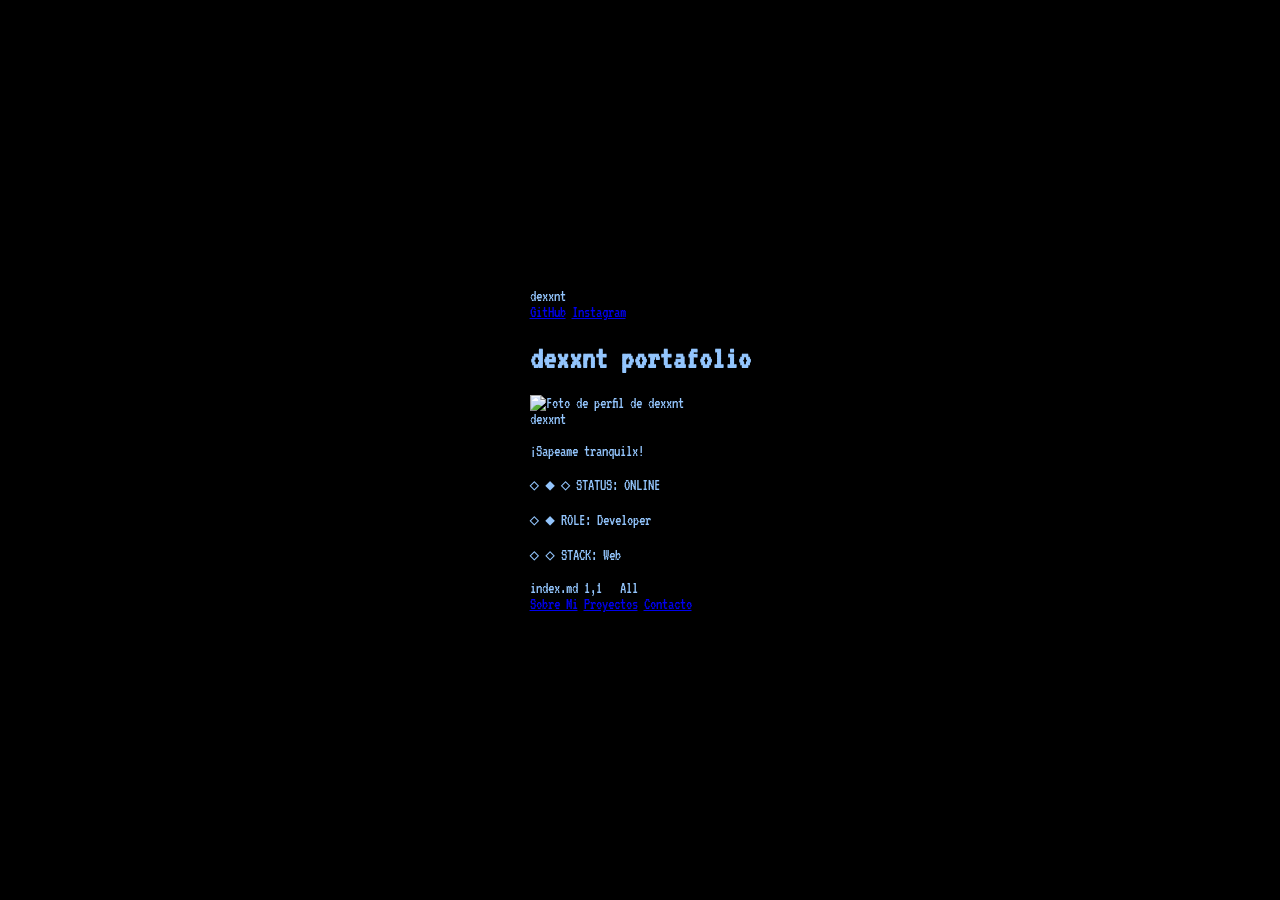
==== index.html @ ef664fd7 "feat: andamiaje del HTML de la home y servidor de desarrollo" ====
<!DOCTYPE html>
<html lang="es">
<head>
  <meta charset="UTF-8" />
  <meta name="viewport" content="width=device-width, initial-scale=1.0" />
  <title>dexxnt | Portafolio</title>
  <link rel="preconnect" href="https://fonts.googleapis.com">
  <link rel="preconnect" href="https://fonts.gstatic.com" crossorigin>
  <link href="https://fonts.googleapis.com/css2?family=Press+Start+2P&family=VT323&display=swap" rel="stylesheet">
  <link rel="stylesheet" href="css/style.css" />
</head>
<body>
  <main class="crt-frame">
    <div class="crt-screen">
      <div class="scanlines"></div>

      <header class="site-header">
        <div class="brand">
          <span class="brand-mark"></span>
          <span class="brand-name">dexxnt</span>
        </div>
        <nav class="social-links">
          <a href="#" target="_blank" rel="noopener">GitHub</a>
          <a href="#" target="_blank" rel="noopener">Instagram</a>
        </nav>
      </header>

      <h1 class="glitch-title" data-text="dexxnt portafolio">dexxnt portafolio</h1>

      <section class="profile-row">
        <img class="avatar" src="img/foto-de-perfil.jpg" alt="Foto de perfil de dexxnt" />
        <div class="speech-bubble">
          <span class="speech-name">dexxnt</span>
          <p class="speech-text">¡Sapeame tranquilx!</p>
        </div>
        <div class="status-block">
          <p>&#9671; &#9670; &#9671; STATUS: ONLINE</p>
          <p>&#9671; &#9670; ROLE: Developer</p>
          <p>&#9671; &#9671; STACK: Web</p>
        </div>
      </section>

      <div class="file-bar">
        <span>index.md</span>
        <span>1,1&nbsp;&nbsp;&nbsp;All</span>
      </div>

      <section class="nav-cards">
        <a class="nav-card" href="#">Sobre Mi</a>
        <a class="nav-card" href="#">Proyectos</a>
        <a class="nav-card" href="#">Contacto</a>
      </section>
    </div>
  </main>

  <script src="js/glitch.js"></script>
</body>
</html>
---- css/style.css ----
:root {
  --bg-deep: #020617;
  --bg-glow: #1e3a8a;
  --accent: #3b82f6;
  --text-bright: #93c5fd;
  --text-dim: #7dd3fc;
  --glitch-magenta: #ff2ea6;
  --glitch-cyan: #00fff2;
  --bezel: #d8d3c4;
  --bar-bg: #dbeafe;
  --bar-text: #0f172a;
  --font-pixel: 'Press Start 2P', monospace;
  --font-mono: 'VT323', monospace;
}

* {
  box-sizing: border-box;
}

body {
  margin: 0;
  min-height: 100vh;
  background: #000;
  font-family: var(--font-mono);
  color: var(--text-bright);
  display: flex;
  align-items: center;
  justify-content: center;
  padding: 24px;
}
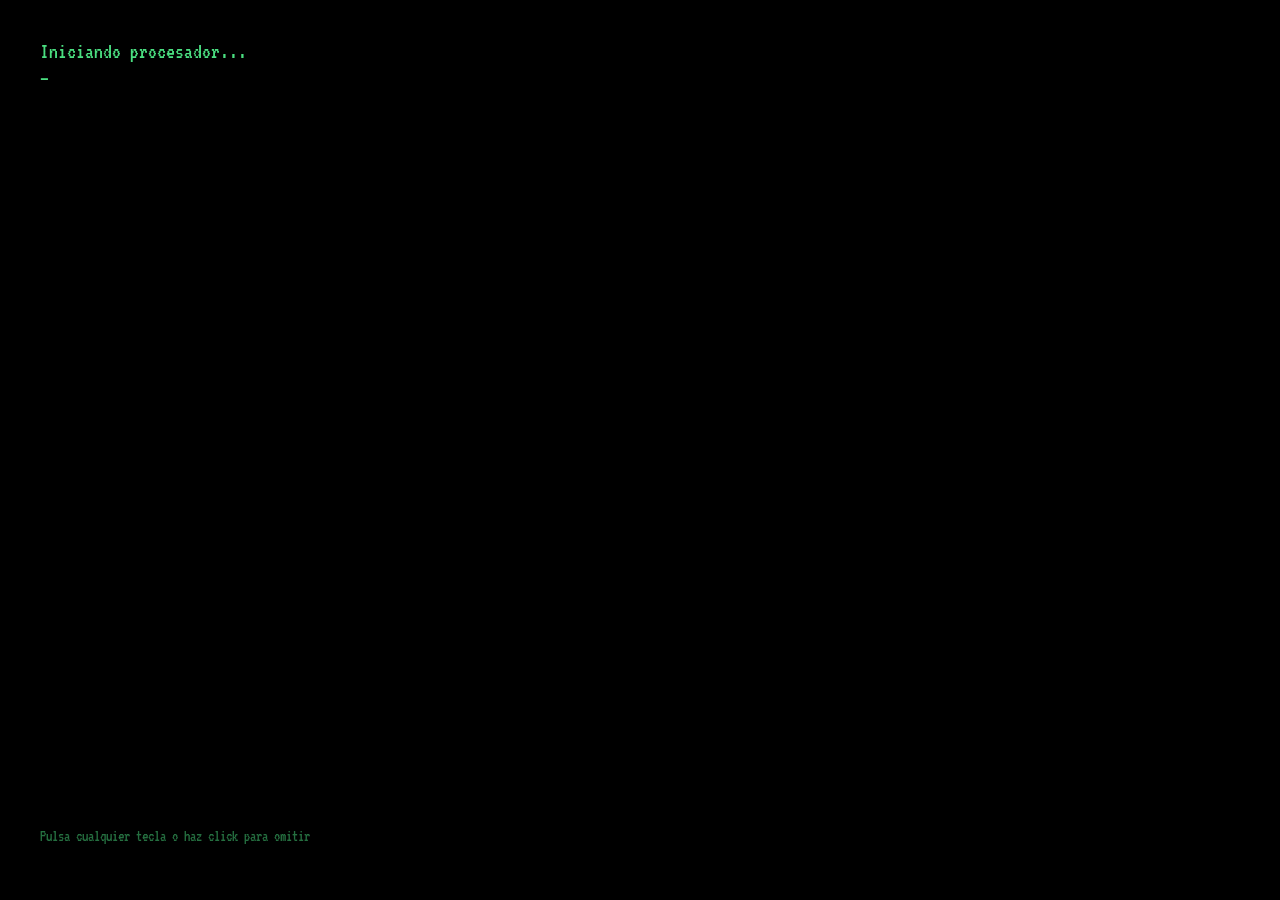
==== commit 4399e9a4: "feat: añade la secuencia de arranque tipo terminal de Windows, omitible" ====
--- a/index.html
+++ b/index.html
@@ -10,6 +10,12 @@
   <link rel="stylesheet" href="css/style.css" />
 </head>
 <body>
+  <div id="boot-screen" class="boot-screen">
+    <pre id="boot-text" class="boot-text"></pre>
+    <span class="boot-cursor">_</span>
+    <p class="boot-skip">Pulsa cualquier tecla o haz click para omitir</p>
+  </div>
+
   <main class="crt-frame">
     <div class="crt-screen">
       <div class="scanlines"></div>
@@ -53,6 +59,7 @@
     </div>
   </main>
 
+  <script src="js/boot.js"></script>
   <script src="js/glitch.js"></script>
 </body>
 </html>
--- a/css/style.css
+++ b/css/style.css
@@ -7,7 +7,8 @@
   --glitch-magenta: #ff2ea6;
   --glitch-cyan: #00fff2;
   --bezel: #d8d3c4;
-  --bar-bg: #dbeafe;
+  --text-light: #dbeafe;
+  --bar-bg: var(--text-light);
   --bar-text: #0f172a;
   --font-pixel: 'Press Start 2P', monospace;
   --font-mono: 'VT323', monospace;
@@ -28,3 +29,256 @@
   justify-content: center;
   padding: 24px;
 }
+
+.crt-frame {
+  width: 100%;
+  max-width: 900px;
+  border: 10px solid var(--bezel);
+  border-radius: 22px;
+  box-shadow: inset 0 0 40px rgba(0, 0, 0, 0.6), 0 10px 30px rgba(0, 0, 0, 0.5);
+  background: var(--bg-deep);
+}
+
+.crt-screen {
+  position: relative;
+  overflow: hidden;
+  border-radius: 12px;
+  background: radial-gradient(ellipse at top, var(--bg-glow) 0%, var(--bg-deep) 75%);
+  padding: 28px;
+}
+
+.scanlines {
+  position: absolute;
+  inset: 0;
+  pointer-events: none;
+  background: repeating-linear-gradient(
+    0deg,
+    rgba(255, 255, 255, 0.035) 0px,
+    rgba(255, 255, 255, 0.035) 1px,
+    transparent 1px,
+    transparent 3px
+  );
+  mix-blend-mode: overlay;
+  animation: flicker 6s infinite;
+}
+
+@keyframes flicker {
+  0%, 96%, 100% { opacity: 1; }
+  97% { opacity: 0.85; }
+  98% { opacity: 1; }
+}
+
+.site-header {
+  display: flex;
+  justify-content: space-between;
+  align-items: center;
+  border-bottom: 1px solid rgba(59, 130, 246, 0.4);
+  padding-bottom: 14px;
+  margin-bottom: 24px;
+  position: relative;
+}
+
+.brand {
+  display: flex;
+  align-items: center;
+  gap: 8px;
+  font-family: var(--font-pixel);
+  font-size: 14px;
+  color: var(--text-bright);
+}
+
+.brand-mark {
+  width: 20px;
+  height: 20px;
+  background: var(--accent);
+  border-radius: 4px;
+  display: inline-block;
+}
+
+.social-links {
+  display: flex;
+  gap: 16px;
+}
+
+.social-links a {
+  color: var(--text-dim);
+  text-decoration: none;
+  font-size: 16px;
+}
+
+.social-links a:hover,
+.social-links a:focus-visible {
+  color: var(--text-bright);
+  text-decoration: underline;
+}
+
+.glitch-title {
+  font-family: var(--font-pixel);
+  font-size: clamp(14px, 4vw, 22px);
+  text-align: center;
+  color: var(--text-bright);
+  margin: 0 0 30px;
+  position: relative;
+  letter-spacing: 2px;
+}
+
+.glitch-title::before,
+.glitch-title::after {
+  content: attr(data-text);
+  position: absolute;
+  left: 0;
+  right: 0;
+  top: 0;
+  opacity: 0;
+}
+
+.glitch-title.glitching::before {
+  color: var(--glitch-magenta);
+  opacity: 0.8;
+  clip-path: inset(0 0 55% 0);
+  transform: translate(-3px, -1px);
+}
+
+.glitch-title.glitching::after {
+  color: var(--glitch-cyan);
+  opacity: 0.8;
+  clip-path: inset(55% 0 0 0);
+  transform: translate(3px, 1px);
+}
+
+.profile-row {
+  display: flex;
+  gap: 18px;
+  align-items: flex-start;
+  flex-wrap: wrap;
+  margin-bottom: 20px;
+}
+
+.avatar {
+  width: 70px;
+  height: 70px;
+  border-radius: 50%;
+  border: 2px solid var(--accent);
+  object-fit: cover;
+  flex-shrink: 0;
+}
+
+.speech-bubble {
+  flex: 1;
+  min-width: 220px;
+  border: 2px dashed var(--accent);
+  border-radius: 6px;
+  padding: 12px 16px;
+}
+
+.speech-name {
+  display: block;
+  font-family: var(--font-pixel);
+  font-size: 12px;
+  color: var(--text-bright);
+  margin-bottom: 6px;
+}
+
+.speech-text {
+  margin: 0;
+  font-size: 20px;
+  color: var(--text-light);
+}
+
+.status-block {
+  color: var(--text-dim);
+  font-size: 16px;
+  line-height: 1.6;
+  text-align: right;
+}
+
+.status-block p {
+  margin: 0;
+}
+
+.file-bar {
+  background: var(--bar-bg);
+  color: var(--bar-text);
+  font-family: var(--font-mono);
+  font-size: 14px;
+  padding: 6px 12px;
+  display: flex;
+  justify-content: space-between;
+  border-radius: 2px;
+  margin-bottom: 22px;
+}
+
+.nav-cards {
+  display: grid;
+  grid-template-columns: repeat(3, 1fr);
+  gap: 14px;
+}
+
+.nav-card {
+  border: 2px solid var(--accent);
+  border-radius: 6px;
+  padding: 16px;
+  color: var(--text-bright);
+  text-align: center;
+  font-size: 16px;
+  text-decoration: none;
+  transition: box-shadow 0.2s ease, background 0.2s ease;
+}
+
+.nav-card:hover,
+.nav-card:focus-visible {
+  box-shadow: 0 0 12px var(--accent);
+  background: rgba(59, 130, 246, 0.1);
+}
+
+.boot-screen {
+  position: fixed;
+  inset: 0;
+  background: #000;
+  color: #4ade80;
+  font-family: var(--font-mono);
+  font-size: 22px;
+  padding: 40px;
+  z-index: 100;
+  display: flex;
+  flex-direction: column;
+  cursor: pointer;
+}
+
+.boot-text {
+  white-space: pre-wrap;
+  margin: 0;
+  font-family: var(--font-mono);
+}
+
+.boot-cursor {
+  display: inline-block;
+  animation: blink 1s step-end infinite;
+  width: 12px;
+}
+
+.boot-skip {
+  margin-top: auto;
+  opacity: 0.5;
+  font-size: 16px;
+}
+
+.boot-screen.hidden {
+  display: none;
+}
+
+.boot-screen.glitching-out {
+  animation: boot-glitch-out 0.4s steps(2, end) 2;
+}
+
+@keyframes blink {
+  50% { opacity: 0; }
+}
+
+@keyframes boot-glitch-out {
+  0% { transform: translate(0); filter: none; }
+  25% { transform: translate(-6px, 2px); filter: hue-rotate(90deg); }
+  50% { transform: translate(6px, -2px); filter: hue-rotate(-90deg); }
+  75% { transform: translate(-3px, 0); filter: none; }
+  100% { transform: translate(0); opacity: 0; }
+}
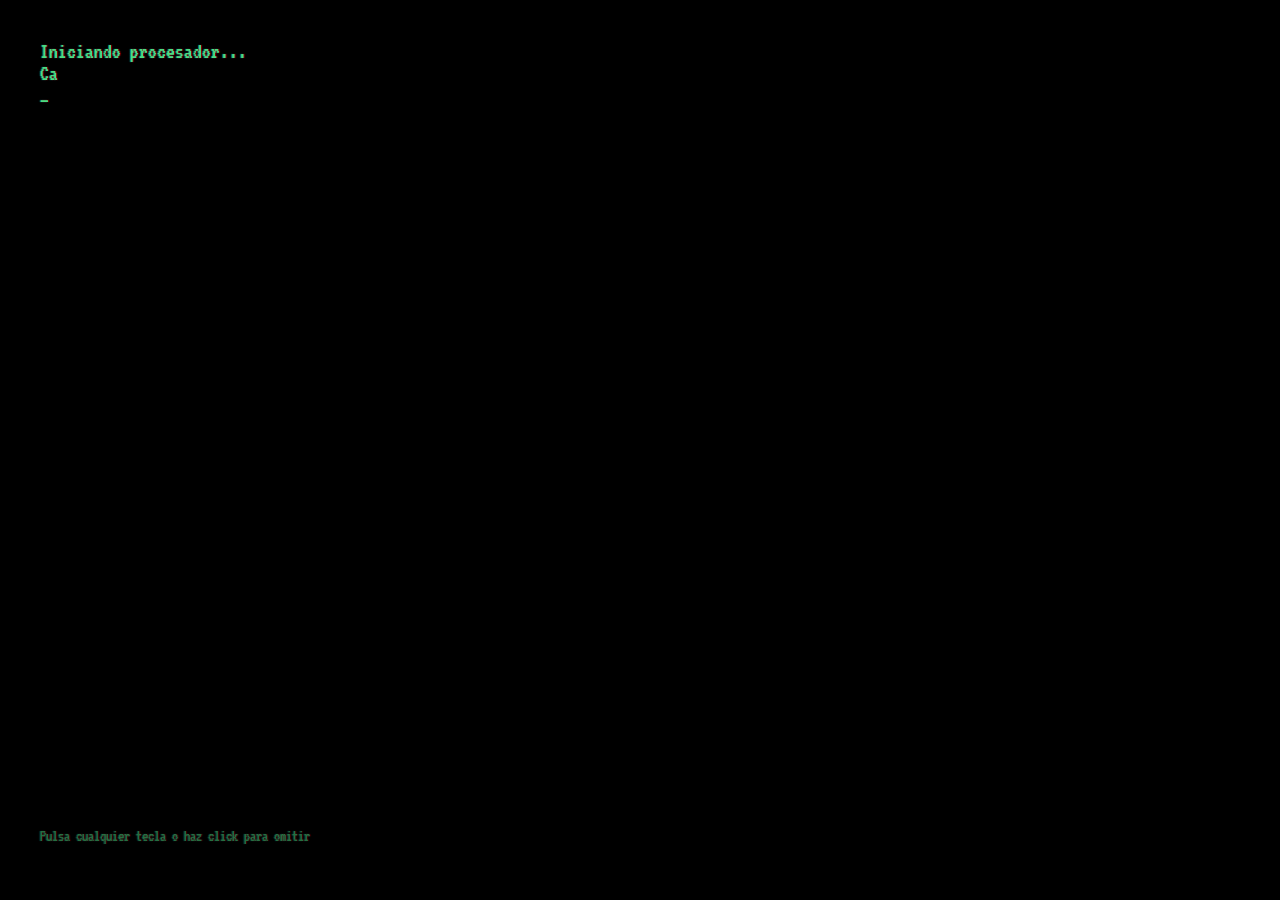
==== commit 9f7024db: "feat: añade las secciones de música, juegos y workspace Página de música (musica.html): índice de pl" ====
--- a/index.html
+++ b/index.html
@@ -7,7 +7,8 @@
   <link rel="preconnect" href="https://fonts.googleapis.com">
   <link rel="preconnect" href="https://fonts.gstatic.com" crossorigin>
   <link href="https://fonts.googleapis.com/css2?family=Press+Start+2P&family=VT323&display=swap" rel="stylesheet">
-  <link rel="stylesheet" href="css/style.css" />
+  <link rel="stylesheet" href="https://cdnjs.cloudflare.com/ajax/libs/font-awesome/6.4.0/css/all.min.css" />
+  <link rel="stylesheet" href="css/style.css?v=1.3" />
 </head>
 <body>
   <div id="boot-screen" class="boot-screen">
@@ -15,6 +16,7 @@
     <span class="boot-cursor">_</span>
     <p class="boot-skip">Pulsa cualquier tecla o haz click para omitir</p>
   </div>
+  <div class="frame-overlay"></div>
 
   <main class="crt-frame">
     <div class="crt-screen">
@@ -26,8 +28,8 @@
           <span class="brand-name">dexxnt</span>
         </div>
         <nav class="social-links">
-          <a href="#" target="_blank" rel="noopener">GitHub</a>
-          <a href="#" target="_blank" rel="noopener">Instagram</a>
+          <a href="https://github.com/dexxnt" target="_blank" rel="noopener" title="GitHub"><i class="fa-brands fa-github"></i></a>
+          <a href="https://www.instagram.com/dexxnt/" target="_blank" rel="noopener" title="Instagram"><i class="fa-brands fa-instagram"></i></a>
         </nav>
       </header>
 
@@ -52,14 +54,38 @@
       </div>
 
       <section class="nav-cards">
-        <a class="nav-card" href="#">Sobre Mi</a>
-        <a class="nav-card" href="#">Proyectos</a>
-        <a class="nav-card" href="#">Contacto</a>
+        <a class="nav-card" href="about.html"><i class="fa-solid fa-ghost"></i> Sobre Mi</a>
+        <a class="nav-card" href="proyectos.html"><i class="fa-solid fa-address-book"></i> Proyectos</a>
+        <a class="nav-card" href="contacto.html"><i class="fa-solid fa-envelope"></i> Contacto</a>
       </section>
+
+      <!-- Filesystem Navigation -->
+      <nav class="filesystem-nav" id="fs-nav">
+        <div class="fs-header">
+          <span>Filesystem</span>
+          <button class="fs-toggle" id="fs-toggle" title="Toggle Menu"><i class="fa-solid fa-bars"></i></button>
+        </div>
+        <div class="fs-links">
+          <a href="about.html"><i class="fa-solid fa-ghost"></i> Sobre mi</a>
+          <a href="musica.html"><i class="fa-solid fa-music"></i> Música</a>
+          <a href="juegos.html"><i class="fa-solid fa-gamepad"></i> Jueguitos</a>
+          <a href="proyectos.html"><i class="fa-solid fa-address-book"></i> Proyectos</a>
+          <a href="contacto.html"><i class="fa-solid fa-envelope"></i> Contacto</a>
+        </div>
+      </nav>
     </div>
   </main>
 
   <script src="js/boot.js"></script>
   <script src="js/glitch.js"></script>
+  <script>
+    const fsNav = document.getElementById('fs-nav');
+    const fsToggle = document.getElementById('fs-toggle');
+    if(fsToggle) {
+      fsToggle.addEventListener('click', () => {
+        fsNav.classList.toggle('collapsed');
+      });
+    }
+  </script>
 </body>
 </html>
--- a/css/style.css
+++ b/css/style.css
@@ -27,45 +27,99 @@
   display: flex;
   align-items: center;
   justify-content: center;
-  padding: 24px;
+  overflow: hidden;
+  text-shadow: 1px 0px 1px rgba(255, 0, 0, 0.6), -1px 0px 1px rgba(0, 255, 255, 0.6);
+}
+
+.frame-overlay {
+  position: fixed;
+  inset: 0;
+  width: 100vw;
+  height: 100vh;
+  background: url('../img/frame.BFxMz0mF.webp') no-repeat center center;
+  background-size: 100% 100%;
+  pointer-events: none;
+  z-index: 50;
 }
 
 .crt-frame {
-  width: 100%;
-  max-width: 900px;
-  border: 10px solid var(--bezel);
-  border-radius: 22px;
-  box-shadow: inset 0 0 40px rgba(0, 0, 0, 0.6), 0 10px 30px rgba(0, 0, 0, 0.5);
+  width: 100vw;
+  height: 100vh;
   background: var(--bg-deep);
 }
 
 .crt-screen {
   position: relative;
   overflow: hidden;
-  border-radius: 12px;
-  background: radial-gradient(ellipse at top, var(--bg-glow) 0%, var(--bg-deep) 75%);
-  padding: 28px;
+  height: 100%;
+  background: radial-gradient(ellipse at center, var(--bg-glow) 0%, var(--bg-deep) 60%, #000 100%);
+  padding: 8vh 12vw;
+  display: flex;
+  flex-direction: column;
+}
+
+.crt-screen::before {
+  content: "";
+  position: absolute;
+  inset: -10%;
+  pointer-events: none;
+  z-index: 45;
+  border-radius: 50%;
+  box-shadow: inset 0 0 20vmin rgba(0, 0, 0, 0.95);
 }
 
 .scanlines {
   position: absolute;
   inset: 0;
+  z-index: 40;
   pointer-events: none;
-  background: repeating-linear-gradient(
-    0deg,
-    rgba(255, 255, 255, 0.035) 0px,
-    rgba(255, 255, 255, 0.035) 1px,
-    transparent 1px,
-    transparent 3px
+  background: linear-gradient(
+      rgba(0, 0, 0, 0) 50%, 
+      rgba(0, 0, 0, 0.3) 50%
+    ), 
+    linear-gradient(
+      90deg, 
+      rgba(255, 0, 0, 0.06), 
+      rgba(0, 255, 0, 0.02), 
+      rgba(0, 0, 255, 0.06)
+    );
+  background-size: 100% 4px, 3px 100%;
+}
+
+.scanlines::before {
+  content: "";
+  position: absolute;
+  inset: 0;
+  background: linear-gradient(
+    to bottom,
+    transparent,
+    rgba(255, 255, 255, 0.1) 10%,
+    rgba(255, 255, 255, 0.15) 50%,
+    rgba(255, 255, 255, 0.1) 90%,
+    transparent
   );
-  mix-blend-mode: overlay;
-  animation: flicker 6s infinite;
-}
-
-@keyframes flicker {
-  0%, 96%, 100% { opacity: 1; }
-  97% { opacity: 0.85; }
-  98% { opacity: 1; }
+  height: 15vh;
+  animation: scanline-bar 8s linear infinite;
+  opacity: 0.6;
+}
+
+.scanlines::after {
+  content: "";
+  position: absolute;
+  inset: 0;
+  background: rgba(255, 255, 255, 0.02);
+  animation: crt-flicker 0.15s infinite;
+}
+
+@keyframes scanline-bar {
+  0% { transform: translateY(-15vh); }
+  100% { transform: translateY(115vh); }
+}
+
+@keyframes crt-flicker {
+  0% { opacity: 0.02; }
+  50% { opacity: 0.05; }
+  100% { opacity: 0.02; }
 }
 
 .site-header {
@@ -90,8 +144,7 @@
 .brand-mark {
   width: 20px;
   height: 20px;
-  background: var(--accent);
-  border-radius: 4px;
+  background: url('../img/chao.svg') center/contain no-repeat;
   display: inline-block;
 }
 
@@ -103,7 +156,7 @@
 .social-links a {
   color: var(--text-dim);
   text-decoration: none;
-  font-size: 16px;
+  font-size: 20px;
 }
 
 .social-links a:hover,
@@ -222,6 +275,10 @@
   text-align: center;
   font-size: 16px;
   text-decoration: none;
+  display: flex;
+  align-items: center;
+  justify-content: center;
+  gap: 10px;
   transition: box-shadow 0.2s ease, background 0.2s ease;
 }
 
@@ -282,3 +339,1294 @@
   75% { transform: translate(-3px, 0); filter: none; }
   100% { transform: translate(0); opacity: 0; }
 }
+
+/* About Page Specific Styles */
+.about-container {
+  display: flex;
+  gap: 24px;
+  flex: 1;
+  margin-bottom: 24px;
+  min-height: 0;
+}
+
+.about-content {
+  flex: 3;
+  /* min-height:auto impide que un item flex se encoja bajo su contenido:
+     sin esto el tab largo desborda por debajo del panel */
+  min-height: 0;
+  border: 1px solid var(--accent);
+  background: rgba(0, 0, 0, 0.3);
+  display: flex;
+  flex-direction: row;
+}
+
+.about-text-container {
+  display: flex;
+  flex-direction: column;
+  flex: 1;
+  min-width: 0;
+  /* sin min-height:0 el hijo no se encoge y el contenido largo desborda
+     por debajo del panel en vez de scrollear */
+  min-height: 0;
+}
+
+/* El display lo alterna el JS inline; aqui solo se acota la altura. */
+.tab-content {
+  flex: 1;
+  min-height: 0;
+  overflow-y: auto;
+  scrollbar-width: thin;
+  scrollbar-color: var(--accent) rgba(59, 130, 246, 0.08);
+}
+
+.tab-content::-webkit-scrollbar {
+  width: 10px;
+}
+
+.tab-content::-webkit-scrollbar-track {
+  background: rgba(59, 130, 246, 0.08);
+}
+
+.tab-content::-webkit-scrollbar-thumb {
+  background: var(--accent);
+}
+
+.about-vertical-menu {
+  display: flex;
+  flex-direction: column;
+  border-right: 1px solid var(--accent);
+  background: rgba(0, 0, 0, 0.3);
+}
+
+.menu-btn {
+  background: transparent;
+  border: none;
+  border-bottom: 1px solid var(--accent);
+  color: var(--text-bright);
+  width: 36px;
+  height: 36px;
+  display: flex;
+  justify-content: center;
+  align-items: center;
+  cursor: pointer;
+  transition: all 0.2s cubic-bezier(0.175, 0.885, 0.32, 1.275);
+  font-size: 16px;
+  position: relative;
+}
+
+.menu-btn:last-child {
+  border-bottom: none;
+}
+
+.menu-btn:hover {
+  background: rgba(255, 255, 255, 0.1);
+  transform: scale(1.1) translateX(2px);
+  z-index: 2;
+  box-shadow: -2px 2px 0px var(--accent);
+}
+
+.menu-btn.active {
+  background: #fff;
+  color: #000;
+  border-radius: 2px;
+  transform: scale(1.05) translateX(2px);
+  z-index: 3;
+  box-shadow: -2px 2px 0px #000, inset 0 0 4px rgba(0,0,0,0.5);
+}
+
+.about-header {
+  background: var(--accent);
+  color: #000;
+  padding: 8px 12px;
+  font-family: var(--font-pixel);
+  font-size: 12px;
+  text-transform: uppercase;
+}
+
+.about-text-body {
+  padding: 16px;
+  overflow-y: auto;
+  font-size: 18px;
+  line-height: 1.6;
+  color: var(--text-light);
+}
+
+.tools-body {
+  display: flex;
+  flex-direction: column;
+  gap: 12px;
+}
+
+.tool-group {
+  border: 1px solid var(--accent);
+  padding: 12px;
+  margin: 0;
+}
+
+.tool-group legend {
+  font-family: var(--font-pixel);
+  font-size: 10px;
+  color: var(--text-bright);
+  padding: 0 8px;
+}
+
+.tool-icons {
+  display: flex;
+  flex-wrap: wrap;
+  gap: 16px;
+  justify-content: center;
+  font-size: 32px;
+}
+
+.tool-icons i {
+  transition: transform 0.2s, filter 0.2s;
+  cursor: pointer;
+  line-height: 1;
+  display: flex;
+  align-items: center;
+}
+
+.tool-icons i:hover {
+  transform: scale(1.2);
+  filter: drop-shadow(0 0 5px var(--accent));
+}
+
+.selected-tool {
+  transform: scale(1.2) !important;
+  filter: drop-shadow(0 0 8px var(--accent)) brightness(1.2) !important;
+}
+
+/* Windows 7 Apps Style */
+.win7-explorer {
+  display: flex;
+  flex-wrap: wrap;
+  gap: 16px;
+  padding: 16px;
+}
+
+.win7-shortcut {
+  display: flex;
+  flex-direction: column;
+  align-items: center;
+  width: 80px;
+  padding: 8px 6px;
+  cursor: pointer;
+  border-radius: 4px;
+  border: 1px solid transparent;
+  transition: all 0.1s ease;
+}
+
+.win7-shortcut:hover, .win7-shortcut.selected-app {
+  background: rgba(135, 206, 235, 0.2);
+  border: 1px solid rgba(135, 206, 235, 0.4);
+  box-shadow: inset 0 0 4px rgba(255,255,255,0.2);
+}
+
+.icon-wrapper {
+  position: relative;
+  width: 48px;
+  height: 48px;
+  display: flex;
+  justify-content: center;
+  align-items: center;
+  margin-bottom: 6px;
+}
+
+.icon-wrapper img, .icon-wrapper .colored-icon {
+  max-width: 100%;
+  max-height: 100%;
+  font-size: 40px;
+  filter: drop-shadow(0 2px 4px rgba(0,0,0,0.4));
+}
+
+.shortcut-arrow {
+  position: absolute;
+  bottom: -2px;
+  left: -2px;
+  background: #fff;
+  color: #015293;
+  font-size: 10px;
+  padding: 2px;
+  border-radius: 2px;
+  border: 1px solid #ccc;
+  box-shadow: 1px 1px 2px rgba(0,0,0,0.3);
+}
+
+.app-name {
+  font-family: 'Segoe UI', Tahoma, Geneva, Verdana, sans-serif;
+  font-size: 12px;
+  text-align: center;
+  color: var(--text-bright);
+  text-shadow: 0 1px 2px #000;
+  word-break: break-word;
+  line-height: 1.2;
+}
+
+/* RPG Inventory Style */
+.rpg-inventory {
+  display: grid;
+  grid-template-columns: repeat(auto-fill, minmax(90px, 1fr));
+  gap: 16px;
+  padding: 24px;
+  background-image: 
+    linear-gradient(rgba(59, 130, 246, 0.05) 1px, transparent 1px),
+    linear-gradient(90deg, rgba(59, 130, 246, 0.05) 1px, transparent 1px);
+  background-size: 20px 20px;
+  min-height: 100%;
+}
+
+.inv-slot {
+  position: relative;
+  aspect-ratio: 1 / 1;
+  background: rgba(0, 0, 0, 0.6);
+  border: 1px solid #333;
+  display: flex;
+  justify-content: center;
+  align-items: center;
+  padding: 12px;
+  cursor: pointer;
+  transition: all 0.3s cubic-bezier(0.175, 0.885, 0.32, 1.275);
+  box-shadow: inset 0 0 20px rgba(0,0,0,0.8);
+  overflow: hidden;
+}
+
+/* Hover FX */
+.inv-slot::before {
+  content: '';
+  position: absolute;
+  top: -50%; left: -50%; width: 200%; height: 200%;
+  background: linear-gradient(45deg, transparent, rgba(255,255,255,0.05), transparent);
+  transform: rotate(45deg) translateY(100%);
+  transition: transform 0.5s;
+}
+
+.inv-slot:hover::before {
+  transform: rotate(45deg) translateY(-100%);
+}
+
+.inv-slot img {
+  max-width: 100%;
+  max-height: 100%;
+  object-fit: contain;
+  transition: transform 0.3s, filter 0.3s;
+  filter: drop-shadow(0 5px 5px rgba(0,0,0,0.8));
+  z-index: 2;
+}
+
+.inv-slot:hover {
+  transform: translateY(-5px) scale(1.05);
+  z-index: 10;
+}
+
+.inv-slot:hover img {
+  transform: scale(1.15) rotate(2deg);
+}
+
+/* Badges */
+.slot-badge {
+  position: absolute;
+  top: 2px;
+  left: 2px;
+  background: rgba(0,0,0,0.8);
+  color: #fff;
+  font-family: var(--font-pixel);
+  font-size: 8px;
+  padding: 2px 4px;
+  border: 1px solid rgba(255,255,255,0.2);
+  z-index: 3;
+}
+
+.slot-name {
+  position: absolute;
+  bottom: 0;
+  left: 0;
+  width: 100%;
+  background: rgba(0,0,0,0.8);
+  color: #aaa;
+  font-family: var(--font-pixel);
+  font-size: 8px;
+  text-align: center;
+  padding: 3px 0;
+  z-index: 3;
+  transition: color 0.3s;
+}
+
+/* Rarities */
+.rarity-rare {
+  border-color: #3b82f6;
+  box-shadow: 0 0 5px rgba(59, 130, 246, 0.3), inset 0 0 15px rgba(59, 130, 246, 0.2);
+}
+.rarity-rare:hover, .rarity-rare.selected-inv {
+  box-shadow: 0 0 15px #3b82f6, inset 0 0 20px rgba(59, 130, 246, 0.4);
+}
+.rarity-rare:hover .slot-name { color: #3b82f6; }
+
+.rarity-epic {
+  border-color: #a855f7;
+  box-shadow: 0 0 5px rgba(168, 85, 247, 0.3), inset 0 0 15px rgba(168, 85, 247, 0.2);
+}
+.rarity-epic:hover, .rarity-epic.selected-inv {
+  box-shadow: 0 0 15px #a855f7, inset 0 0 20px rgba(168, 85, 247, 0.4);
+}
+.rarity-epic:hover .slot-name { color: #a855f7; }
+
+.rarity-legendary {
+  border-color: #eab308;
+  box-shadow: 0 0 5px rgba(234, 179, 8, 0.3), inset 0 0 15px rgba(234, 179, 8, 0.2);
+}
+.rarity-legendary:hover, .rarity-legendary.selected-inv {
+  box-shadow: 0 0 15px #eab308, inset 0 0 20px rgba(234, 179, 8, 0.4);
+}
+.rarity-legendary:hover .slot-name { color: #eab308; }
+
+.selected-inv {
+  transform: translateY(-5px) scale(1.05) !important;
+  z-index: 10;
+}
+.selected-inv img {
+  transform: scale(1.15) rotate(2deg);
+}
+
+.about-sidebar {
+  flex: 2;
+  display: flex;
+  flex-direction: column;
+  gap: 16px;
+}
+
+.about-image-wrapper {
+  border: 1px solid var(--accent);
+  background: rgba(0, 0, 0, 0.3);
+  display: flex;
+  justify-content: center;
+  align-items: center;
+  padding: 16px;
+}
+
+.about-image-wrapper img,
+.about-image-wrapper i {
+  max-width: 100%;
+  image-rendering: pixelated;
+  transition: filter 0.2s, transform 0.2s;
+  cursor: crosshair;
+}
+
+.about-image-wrapper:hover img,
+.about-image-wrapper:hover i {
+  animation: img-glitch 0.2s linear infinite;
+}
+
+@keyframes img-glitch {
+  0% { transform: skew(0deg); filter: drop-shadow(0 0 0 rgba(255,0,0,1)); }
+  20% { transform: skew(-10deg) translate(-2px, 2px); filter: drop-shadow(5px 0 0 rgba(255,0,255,1)) drop-shadow(-5px 0 0 rgba(0,255,255,1)); }
+  40% { transform: skew(10deg) translate(2px, -2px); filter: drop-shadow(-5px 0 0 rgba(255,0,0,1)) drop-shadow(5px 0 0 rgba(0,255,0,1)); }
+  60% { transform: skew(0deg); filter: none; }
+  80% { transform: scale(1.05) skew(5deg); filter: contrast(200%) hue-rotate(90deg); }
+  100% { transform: skew(0deg); filter: drop-shadow(0 0 0 rgba(255,0,0,1)); }
+}
+
+.about-stats {
+  list-style: none;
+  padding: 16px;
+  margin: 0;
+  border: 1px solid var(--accent);
+  background: rgba(0, 0, 0, 0.3);
+  font-family: var(--font-pixel);
+  font-size: 11px;
+  color: var(--text-bright);
+}
+
+.about-stats li {
+  display: flex;
+  justify-content: space-between;
+  margin-bottom: 12px;
+}
+.about-stats li:last-child {
+  margin-bottom: 0;
+}
+
+.filesystem-nav {
+  border: 1px solid var(--accent);
+  background: rgba(0, 0, 0, 0.3);
+  margin-top: auto;
+  transition: all 0.3s ease;
+}
+
+.fs-header {
+  background: rgba(59, 130, 246, 0.2);
+  border-bottom: 1px solid var(--accent);
+  padding: 8px 12px;
+  font-family: var(--font-pixel);
+  font-size: 12px;
+  color: var(--text-bright);
+  display: flex;
+  justify-content: space-between;
+  align-items: center;
+}
+
+.fs-toggle {
+  background: transparent;
+  border: 1px solid var(--accent);
+  color: var(--text-bright);
+  font-family: var(--font-pixel);
+  cursor: pointer;
+  padding: 4px 8px;
+  transition: background 0.2s, color 0.2s;
+}
+
+.fs-toggle:hover {
+  background: var(--accent);
+  color: #000;
+}
+
+.filesystem-nav.collapsed {
+  border-color: transparent;
+  background: transparent;
+  pointer-events: none; /* Let clicks pass through empty space */
+}
+
+.filesystem-nav.collapsed .fs-header {
+  background: transparent;
+  border-bottom: none;
+  padding: 0;
+  justify-content: flex-end;
+  pointer-events: auto; /* Re-enable for the button */
+}
+
+.filesystem-nav.collapsed .fs-header span {
+  display: none;
+}
+
+.filesystem-nav.collapsed .fs-links {
+  display: none;
+}
+
+.fs-links {
+  display: flex;
+  flex-wrap: wrap;
+  justify-content: space-around;
+  padding: 12px;
+  gap: 12px;
+}
+
+.fs-links a {
+  color: var(--text-dim);
+  text-decoration: none;
+  font-size: 16px;
+  display: flex;
+  align-items: center;
+  gap: 8px;
+  transition: color 0.2s;
+}
+
+.fs-links a:hover,
+.fs-links a.active {
+  color: var(--text-bright);
+  text-shadow: 0 0 5px var(--text-bright);
+}
+
+/* PC / Workspace Tab */
+.pc-body {
+  display: flex;
+  flex-direction: column;
+  align-items: center;
+  justify-content: flex-start;
+  padding: 16px;
+  /* la altura y el scroll los gobierna .tab-content */
+  min-height: 0;
+}
+
+.machine {
+  display: flex;
+  flex-direction: column;
+  align-items: center;
+  width: 100%;
+}
+
+.machine-label {
+  font-family: var(--font-pixel);
+  font-size: 10px;
+  color: var(--text-dim);
+  align-self: flex-start;
+  margin-bottom: 10px;
+}
+
+.workspace-img-container {
+  width: 100%;
+  text-align: center;
+  margin-bottom: 16px;
+}
+
+.workspace-img-container img {
+  max-width: 70%;
+  max-height: 130px;
+  object-fit: contain;
+  filter: drop-shadow(0 4px 8px rgba(0,0,0,0.5));
+}
+
+.workspace-divider {
+  display: flex;
+  align-items: center;
+  width: 80%;
+  margin: 26px 0;
+  color: var(--text-dim);
+}
+
+.workspace-divider::before,
+.workspace-divider::after {
+  content: '';
+  flex: 1;
+  height: 1px;
+  background: var(--text-dim);
+}
+
+.workspace-divider span {
+  padding: 0 15px;
+  font-size: 14px;
+  color: var(--text-dim);
+}
+
+.workspace-specs-wrapper {
+  display: flex;
+  justify-content: center;
+  width: 100%;
+}
+
+.workspace-specs {
+  list-style: none;
+  padding: 0;
+  margin: 0;
+  font-family: var(--font-pixel);
+  font-size: 11px;
+  color: var(--text-bright);
+}
+
+.workspace-specs li {
+  display: flex;
+  margin-bottom: 9px;
+}
+
+.workspace-specs li span:first-child {
+  width: 110px;
+  text-align: right;
+  margin-right: 12px;
+  color: var(--text-light);
+}
+
+.workspace-specs li span:last-child {
+  text-align: left;
+}
+
+/* Projects Page Styles */
+.projects-container {
+  display: flex;
+  gap: 24px;
+  flex: 1;
+  margin-bottom: 24px;
+  min-height: 0;
+}
+
+.projects-content {
+  flex: 3;
+  border: 1px solid var(--accent);
+  background: rgba(0, 0, 0, 0.4);
+  display: flex;
+  flex-direction: column;
+  font-family: var(--font-mono);
+}
+
+.dos-header {
+  background: var(--accent);
+  color: #000;
+  padding: 8px 12px;
+  font-family: var(--font-pixel);
+  font-size: 12px;
+}
+
+.dos-table-header {
+  display: flex;
+  padding: 8px 16px;
+  border-bottom: 1px solid rgba(59, 130, 246, 0.4);
+  color: var(--text-dim);
+  font-size: 16px;
+  text-transform: uppercase;
+}
+
+.col-name { flex: 2; }
+.col-type { flex: 1; text-align: center; }
+.col-date { flex: 1; text-align: right; }
+
+.dos-list {
+  flex: 1;
+  overflow-y: auto;
+  padding: 8px 0;
+}
+
+.dos-item {
+  display: flex;
+  padding: 6px 16px;
+  cursor: pointer;
+  color: var(--text-bright);
+  font-size: 18px;
+  transition: background 0.1s;
+}
+
+.dos-item:hover {
+  background: rgba(59, 130, 246, 0.2);
+}
+
+.dos-item.selected {
+  background: var(--text-bright);
+  color: #000;
+  text-shadow: none;
+}
+
+.dos-footer {
+  padding: 8px 16px;
+  border-top: 1px solid rgba(59, 130, 246, 0.4);
+  color: var(--text-dim);
+  font-size: 16px;
+  display: flex;
+  justify-content: space-between;
+}
+
+.project-inspector {
+  flex: 2;
+  border: 1px solid var(--accent);
+  background: rgba(0, 0, 0, 0.3);
+  display: flex;
+  flex-direction: column;
+}
+
+#inspector-content {
+  padding: 24px;
+  height: 100%;
+  display: flex;
+  flex-direction: column;
+  overflow-y: auto;
+}
+
+.inspector-default {
+  align-items: center;
+  justify-content: center;
+  color: var(--text-dim);
+  text-align: center;
+  font-family: var(--font-pixel);
+  font-size: 12px;
+  opacity: 0.5;
+}
+
+.pulse-icon {
+  font-size: 48px;
+  margin-bottom: 16px;
+  animation: pulse 2s infinite;
+}
+
+@keyframes pulse {
+  0% { opacity: 0.3; }
+  50% { opacity: 1; }
+  100% { opacity: 0.3; }
+}
+
+.inspector-header {
+  display: flex;
+  align-items: center;
+  gap: 16px;
+  margin-bottom: 24px;
+}
+
+.inspector-icon {
+  width: 64px;
+  height: 64px;
+  border: 2px solid var(--accent);
+  border-radius: 8px;
+  overflow: hidden;
+  flex-shrink: 0;
+  background: #000;
+}
+
+.inspector-icon img {
+  width: 100%;
+  height: 100%;
+  object-fit: cover;
+}
+
+.inspector-title {
+  font-family: var(--font-pixel);
+  font-size: 16px;
+  color: var(--text-bright);
+  margin: 0;
+  text-shadow: 2px 2px 0 #000;
+}
+
+.inspector-body {
+  flex: 1;
+}
+
+.inspector-desc {
+  font-size: 18px;
+  line-height: 1.6;
+  color: var(--text-light);
+  margin-bottom: 24px;
+}
+
+.inspector-stack {
+  display: flex;
+  flex-wrap: wrap;
+  gap: 8px;
+  margin-bottom: 24px;
+}
+
+.tech-badge {
+  padding: 6px 10px;
+  border: 1px solid;
+  border-radius: 4px;
+  display: flex;
+  align-items: center;
+  gap: 6px;
+  background: rgba(0, 0, 0, 0.5);
+  font-family: var(--font-pixel);
+  font-size: 9px;
+  text-transform: uppercase;
+  text-shadow: none;
+}
+
+.tech-badge i {
+  font-size: 14px;
+}
+
+.inspector-actions {
+  display: flex;
+  gap: 12px;
+  margin-top: auto;
+}
+
+.action-btn {
+  flex: 1;
+  padding: 10px;
+  text-align: center;
+  text-decoration: none;
+  font-family: var(--font-pixel);
+  font-size: 10px;
+  color: var(--text-bright);
+  border: 1px solid var(--accent);
+  background: rgba(59, 130, 246, 0.1);
+  transition: all 0.2s;
+  display: flex;
+  justify-content: center;
+  align-items: center;
+  gap: 8px;
+  text-shadow: none;
+}
+
+.action-btn:hover {
+  background: var(--accent);
+  color: #000;
+  box-shadow: 0 0 10px var(--accent);
+}
+
+.glitch-update {
+  animation: crt-flicker 0.2s 3;
+}
+
+/* Contact Page Specific Styles */
+.contact-divider {
+  display: flex;
+  align-items: center;
+  justify-content: center;
+  margin: 20px 0 40px;
+  position: relative;
+}
+
+.contact-divider::before {
+  content: "";
+  position: absolute;
+  left: 10%;
+  right: 10%;
+  height: 2px;
+  background: rgba(255, 255, 255, 0.2);
+  z-index: 1;
+}
+
+.contact-diamond {
+  width: 10px;
+  height: 10px;
+  background: var(--text-dim);
+  transform: rotate(45deg);
+  z-index: 2;
+  box-shadow: 0 0 10px var(--accent);
+}
+
+.contact-container {
+  display: flex;
+  justify-content: center;
+  gap: 20px;
+  flex-wrap: wrap;
+  margin-bottom: 40px;
+}
+
+.contact-card {
+  display: flex;
+  align-items: center;
+  gap: 16px;
+  border: 2px solid var(--text-bright);
+  padding: 12px 20px;
+  text-decoration: none;
+  background: rgba(0, 0, 0, 0.3);
+  transition: all 0.2s;
+  min-width: 250px;
+}
+
+.contact-card:hover, .contact-card:focus-visible {
+  background: rgba(255, 255, 255, 0.1);
+  box-shadow: 0 0 15px var(--accent);
+  transform: translateY(-2px);
+}
+
+.contact-icon {
+  font-size: 32px;
+  color: #fca5a5;
+}
+
+.contact-info {
+  display: flex;
+  flex-direction: column;
+  gap: 6px;
+}
+
+.contact-type {
+  font-family: var(--font-pixel);
+  font-size: 14px;
+  color: var(--text-bright);
+}
+
+.contact-value {
+  font-family: var(--font-mono);
+  font-size: 18px;
+  color: var(--text-light);
+}
+
+/* ============================= Página de Música ============================ */
+
+.music-container {
+  flex: 1;
+  min-height: 0;
+  display: flex;
+  flex-direction: column;
+}
+
+.meta-bar {
+  display: flex;
+  justify-content: space-between;
+  align-items: baseline;
+  gap: 12px;
+  font-family: var(--font-mono);
+  font-size: 18px;
+  color: var(--text-dim);
+  margin-bottom: 8px;
+}
+
+.meta-bar a {
+  color: var(--text-dim);
+  text-decoration: none;
+  border-bottom: 1px dotted transparent;
+}
+
+.meta-bar a:hover,
+.meta-bar a:focus-visible {
+  color: var(--text-bright);
+  border-bottom-color: var(--accent);
+}
+
+/* --- Ventana --- */
+
+.win-frame {
+  flex: 1;
+  /* sin min-height:0 un hijo flex no se encoge y el scroll interno no aparece */
+  min-height: 0;
+  display: flex;
+  flex-direction: column;
+  border: 1px solid var(--accent);
+  border-radius: 3px;
+  background: rgba(2, 6, 23, 0.55);
+  overflow: hidden;
+}
+
+.win-titlebar {
+  flex: none;
+  display: flex;
+  justify-content: space-between;
+  align-items: center;
+  gap: 12px;
+  background: var(--accent);
+  color: #000;
+  font-family: var(--font-pixel);
+  font-size: 10px;
+  padding: 7px 10px;
+  text-shadow: none;
+}
+
+.win-path {
+  overflow: hidden;
+  text-overflow: ellipsis;
+  white-space: nowrap;
+}
+
+.win-controls {
+  flex: none;
+  display: flex;
+  align-items: center;
+  gap: 8px;
+}
+
+.win-btn {
+  font-family: var(--font-pixel);
+  font-size: 10px;
+  line-height: 1;
+  color: #000;
+  background: none;
+  border: none;
+  padding: 0;
+}
+
+.win-close {
+  cursor: pointer;
+}
+
+.win-close:disabled {
+  opacity: 0.4;
+  cursor: default;
+}
+
+.win-close:not(:disabled):hover {
+  color: var(--bg-deep);
+  text-shadow: 0 0 6px rgba(255, 255, 255, 0.9);
+}
+
+.win-body {
+  flex: 1;
+  min-height: 0;
+  overflow-y: auto;
+  padding: 10px;
+  display: flex;
+  flex-direction: column;
+  gap: 8px;
+  /* la barra de scroll gris del sistema rompe el CRT */
+  scrollbar-width: thin;
+  scrollbar-color: var(--accent) rgba(59, 130, 246, 0.08);
+}
+
+.win-body::-webkit-scrollbar {
+  width: 10px;
+}
+
+.win-body::-webkit-scrollbar-track {
+  background: rgba(59, 130, 246, 0.08);
+}
+
+.win-body::-webkit-scrollbar-thumb {
+  background: var(--accent);
+}
+
+.win-status {
+  font-family: var(--font-mono);
+  font-size: 18px;
+  color: var(--text-dim);
+  margin: 8px 4px;
+}
+
+/* --- Juegos --- */
+
+.game-row {
+  flex: none;
+  display: flex;
+  align-items: center;
+  justify-content: space-between;
+  gap: 14px;
+  height: 5rem;
+  padding: 10px 12px;
+  border: 1px solid transparent;
+  border-radius: 4px;
+  background: rgba(59, 130, 246, 0.08);
+  color: var(--text-bright);
+  transition: box-shadow 0.2s ease, background 0.2s ease, border-color 0.2s ease;
+}
+
+.game-row:hover {
+  border-color: var(--accent);
+  background: rgba(59, 130, 246, 0.18);
+  box-shadow: 0 0 12px var(--accent);
+}
+
+.game-info {
+  display: flex;
+  align-items: center;
+  gap: 14px;
+  min-width: 0;
+}
+
+.game-cover {
+  flex: none;
+  height: 4rem;
+  /* las carátulas son verticales (2:3): ancho libre para no recortar el título */
+  width: auto;
+  border: 1px solid var(--accent);
+  border-radius: 2px;
+  background: var(--bg-deep);
+}
+
+.game-cover-empty {
+  width: 2.7rem;
+  display: flex;
+  align-items: center;
+  justify-content: center;
+  font-size: 26px;
+  color: var(--accent);
+}
+
+.game-name {
+  font-family: var(--font-mono);
+  font-size: 22px;
+  line-height: 1.1;
+  color: var(--text-light);
+  overflow: hidden;
+  text-overflow: ellipsis;
+  white-space: nowrap;
+}
+
+.game-platform {
+  flex: none;
+  display: flex;
+  align-items: center;
+  gap: 8px;
+  font-family: var(--font-mono);
+  font-size: 17px;
+  color: var(--text-dim);
+}
+
+/* --- Filas --- */
+
+.pl-row,
+.track-row {
+  flex: none;
+  display: flex;
+  align-items: center;
+  gap: 14px;
+  padding: 10px 12px;
+  border: 1px solid transparent;
+  border-radius: 4px;
+  background: rgba(59, 130, 246, 0.08);
+  color: var(--text-bright);
+  text-decoration: none;
+  transition: box-shadow 0.2s ease, background 0.2s ease, border-color 0.2s ease;
+}
+
+.pl-row:hover,
+.pl-row:focus-visible,
+.track-row:hover,
+.track-row:focus-visible {
+  border-color: var(--accent);
+  background: rgba(59, 130, 246, 0.18);
+  box-shadow: 0 0 12px var(--accent);
+  outline: none;
+}
+
+.pl-row {
+  position: relative;
+  height: 7rem;
+  overflow: hidden;
+}
+
+.pl-cover {
+  flex: none;
+  height: 100%;
+  aspect-ratio: 1;
+  object-fit: cover;
+  border: 1px solid var(--accent);
+  border-radius: 2px;
+  background: var(--bg-deep);
+  z-index: 2;
+}
+
+/**
+ * Capa de carátula que asoma al pasar el mouse, como en la referencia.
+ * Va detrás del contenido y sin eventos para no robar el click.
+ */
+.pl-fill {
+  position: absolute;
+  inset: 0;
+  width: 100%;
+  height: 100%;
+  object-fit: cover;
+  opacity: 0;
+  filter: blur(2px);
+  z-index: 1;
+  pointer-events: none;
+  transition: opacity 0.25s ease;
+}
+
+.pl-row:hover .pl-fill,
+.pl-row:focus-visible .pl-fill {
+  opacity: 0.2;
+}
+
+.pl-cover-empty {
+  display: flex;
+  align-items: center;
+  justify-content: center;
+  font-size: 26px;
+  color: var(--accent);
+}
+
+.pl-info {
+  flex: 1;
+  min-width: 0;
+  z-index: 2;
+  display: flex;
+  flex-direction: column;
+  gap: 6px;
+}
+
+.pl-name {
+  font-family: var(--font-pixel);
+  font-size: 12px;
+  color: var(--text-light);
+}
+
+.pl-desc {
+  font-family: var(--font-mono);
+  font-size: 17px;
+  line-height: 1.2;
+  color: var(--text-dim);
+  /* las descripciones de Spotify pueden ser largas: filas parejas */
+  display: -webkit-box;
+  -webkit-line-clamp: 2;
+  -webkit-box-orient: vertical;
+  overflow: hidden;
+}
+
+.pl-count {
+  flex: none;
+  z-index: 2;
+  font-family: var(--font-mono);
+  font-size: 16px;
+  color: var(--text-dim);
+}
+
+.track-row {
+  gap: 12px;
+  padding: 7px 12px;
+}
+
+.track-cover {
+  flex: none;
+  width: clamp(4rem, 10vw, 7rem);
+  height: clamp(4rem, 10vw, 7rem);
+  object-fit: cover;
+  border: 1px solid var(--accent);
+  border-radius: 2px;
+  background: var(--bg-deep);
+}
+
+.track-cover-empty {
+  display: flex;
+  align-items: center;
+  justify-content: center;
+  font-size: 28px;
+  color: var(--accent);
+}
+
+.track-info {
+  flex: 1;
+  min-width: 0;
+  display: flex;
+  flex-direction: column;
+  gap: 2px;
+}
+
+.track-name,
+.track-artist {
+  max-width: 100%;
+  white-space: nowrap;
+  overflow: hidden;
+  text-overflow: ellipsis;
+}
+
+.track-name {
+  font-family: var(--font-mono);
+  font-size: 20px;
+  line-height: 1.1;
+  color: var(--text-light);
+}
+
+.track-artist {
+  font-family: var(--font-mono);
+  font-size: 16px;
+  line-height: 1.1;
+  color: var(--text-dim);
+}
+
+.track-up {
+  padding: 10px 12px;
+}
+
+.track-up .track-name {
+  color: var(--accent);
+  letter-spacing: 2px;
+}
+
+@media (max-width: 640px) {
+  .meta-bar {
+    font-size: 15px;
+  }
+
+  .win-titlebar {
+    font-size: 8px;
+  }
+
+  .pl-row {
+    height: 5.5rem;
+  }
+
+  .game-row {
+    height: 4.5rem;
+  }
+
+  .game-cover {
+    height: 3.5rem;
+  }
+
+  .game-platform span {
+    display: none;
+  }
+
+  .pl-count {
+    display: none;
+  }
+
+  body {
+    padding: 10px;
+  }
+
+  .about-container {
+    flex-direction: column;
+  }
+
+  .crt-screen {
+    padding: 15vh 5vw;
+  }
+
+  .profile-row {
+    flex-direction: column;
+    align-items: center;
+    text-align: center;
+  }
+
+  .status-block {
+    text-align: center;
+  }
+
+  .nav-cards {
+    grid-template-columns: 1fr;
+  }
+}
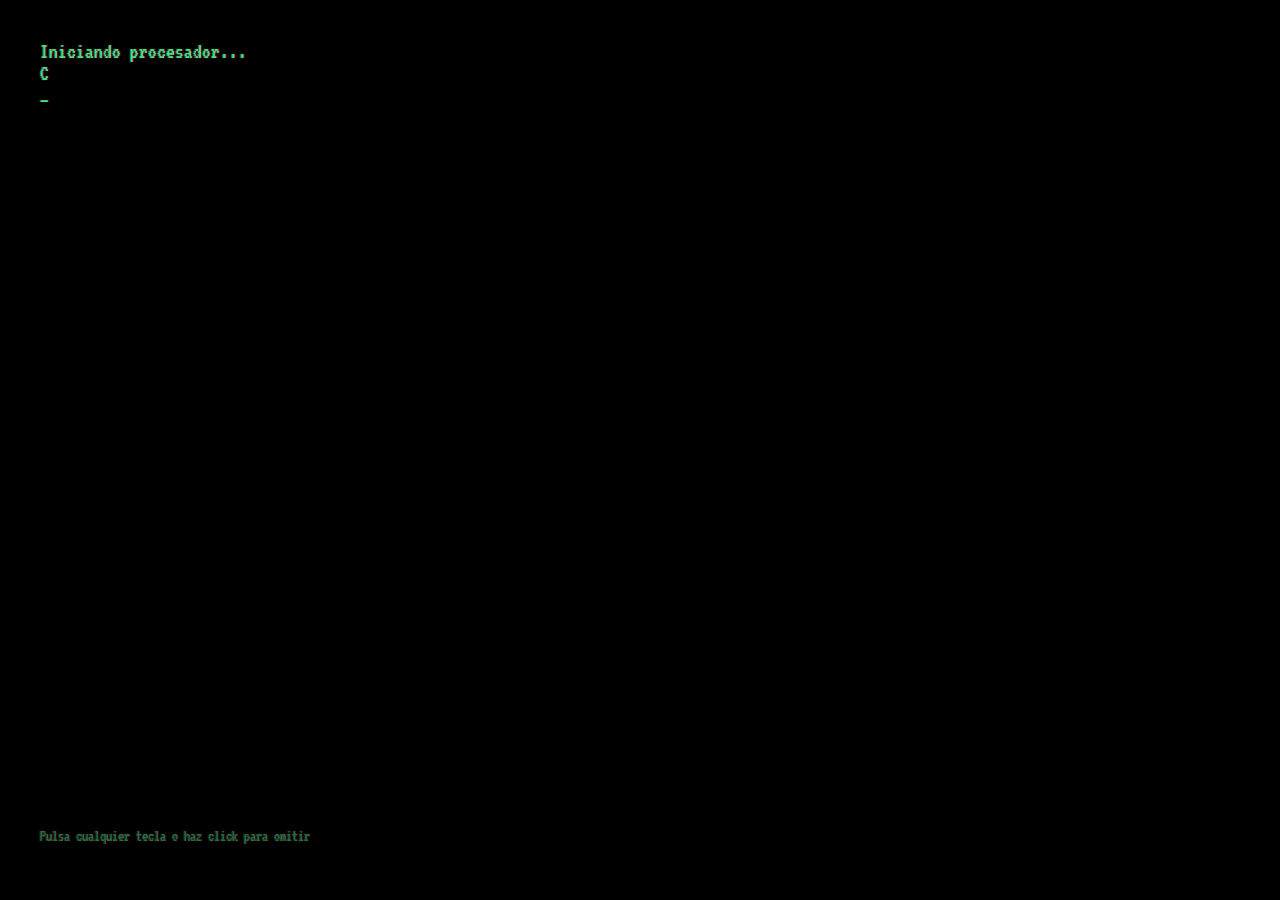
==== commit 83d613c9: "fix: bug telefono" ====
--- a/index.html
+++ b/index.html
@@ -8,7 +8,7 @@
   <link rel="preconnect" href="https://fonts.gstatic.com" crossorigin>
   <link href="https://fonts.googleapis.com/css2?family=Press+Start+2P&family=VT323&display=swap" rel="stylesheet">
   <link rel="stylesheet" href="https://cdnjs.cloudflare.com/ajax/libs/font-awesome/6.4.0/css/all.min.css" />
-  <link rel="stylesheet" href="css/style.css?v=1.3" />
+  <link rel="stylesheet" href="css/style.css?v=1.4" />
 </head>
 <body>
   <div id="boot-screen" class="boot-screen">
--- a/css/style.css
+++ b/css/style.css
@@ -1576,46 +1576,36 @@
 }
 
 @media (max-width: 640px) {
-  .meta-bar {
-    font-size: 15px;
-  }
-
-  .win-titlebar {
-    font-size: 8px;
-  }
-
-  .pl-row {
-    height: 5.5rem;
-  }
-
-  .game-row {
-    height: 4.5rem;
-  }
-
-  .game-cover {
-    height: 3.5rem;
-  }
-
-  .game-platform span {
-    display: none;
-  }
-
-  .pl-count {
-    display: none;
-  }
-
+  /* ---------------------------------------------------------------------
+     El sitio esta pensado como una pantalla fija de 100vh que no scrollea.
+     En un telefono eso hace que todo lo que no cabe se corte o se solape,
+     asi que aqui la pantalla pasa a scrollear por dentro y se recupera el
+     espacio que se comia el padding.
+     --------------------------------------------------------------------- */
   body {
-    padding: 10px;
-  }
-
-  .about-container {
-    flex-direction: column;
+    padding: 6px;
   }
 
   .crt-screen {
-    padding: 15vh 5vw;
-  }
-
+    padding: 3vh 4vw;
+    overflow-y: auto;
+  }
+
+  /* Con el contenedor scrolleando, flex-shrink aplasta estos bloques a
+     altura casi cero y sus hijos se salen encima del nav. */
+  .about-container,
+  .projects-container,
+  .music-container,
+  .filesystem-nav {
+    flex: none;
+  }
+
+  /* margin-top:auto deja de funcionar cuando el contenedor scrollea */
+  .filesystem-nav {
+    margin-top: 20px;
+  }
+
+  /* --- Home --- */
   .profile-row {
     flex-direction: column;
     align-items: center;
@@ -1629,4 +1619,112 @@
   .nav-cards {
     grid-template-columns: 1fr;
   }
-}
+
+  /* --- Sobre mi --- */
+  .about-container,
+  .about-content {
+    flex-direction: column;
+  }
+
+  /* el menu de pestanas pasa de columna lateral a fila superior */
+  .about-vertical-menu {
+    flex-direction: row;
+    justify-content: center;
+    border-right: none;
+    border-bottom: 1px solid var(--accent);
+  }
+
+  .about-sidebar,
+  .about-text-container {
+    flex: none;
+  }
+
+  /* la pagina ya scrollea: la pestana fluye a su altura natural */
+  .tab-content {
+    flex: none;
+    overflow: visible;
+  }
+
+  .about-text-container {
+    min-height: 260px;
+  }
+
+  /* --- Proyectos --- */
+  .projects-container {
+    flex-direction: column;
+  }
+
+  .projects-content,
+  .project-inspector {
+    flex: none;
+  }
+
+  .dos-list {
+    max-height: 38vh;
+  }
+
+  /* la fecha es la columna que colisiona con el nombre en pantalla estrecha */
+  .col-date {
+    display: none;
+  }
+
+  .col-type {
+    text-align: right;
+  }
+
+  /* el inspector aprieta mucho en pantalla estrecha */
+  #inspector-content {
+    padding: 14px;
+  }
+
+  .inspector-desc,
+  .inspector-body {
+    font-size: 16px;
+    line-height: 1.45;
+  }
+
+  .inspector-icon {
+    width: 48px;
+    height: 48px;
+  }
+
+  /* --- Musica y Juegos --- */
+  .win-frame {
+    flex: none;
+    height: 62vh;
+  }
+
+  .meta-bar {
+    font-size: 15px;
+  }
+
+  .win-titlebar {
+    font-size: 8px;
+  }
+
+  .pl-row {
+    height: 5.5rem;
+  }
+
+  .pl-count {
+    display: none;
+  }
+
+  .track-cover {
+    width: 3.5rem;
+    height: 3.5rem;
+  }
+
+  .game-row {
+    height: 4.5rem;
+  }
+
+  .game-cover {
+    height: 3.5rem;
+  }
+
+  .game-platform span {
+    display: none;
+  }
+}
+
